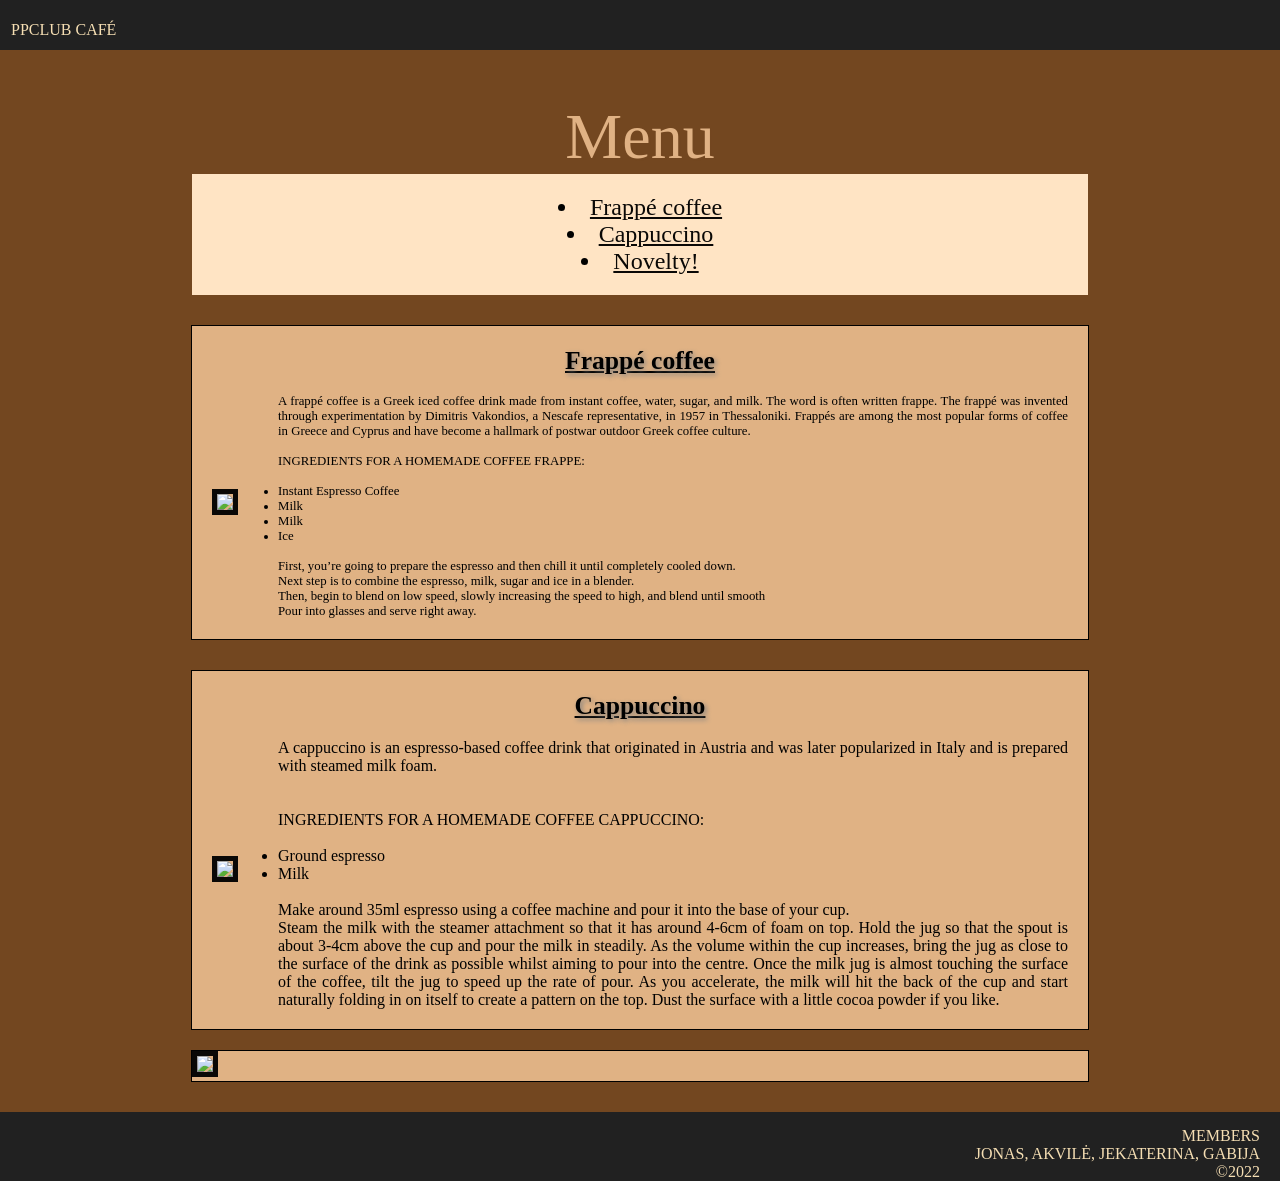
==== index.html @ dd40b845 "Uploading files Uploading the website" ====
<!DOCTYPE html>
<head>
  <title>PP CLUB</title>
  <link rel="stylesheet" href="./style.css">
</head>
<!-- CODE STARTS HERE-->
<body id="body">
  <div id="banner">
    <div id="banner-content">
      <p1 class="title">PPCLUB CAFÉ</p1>
    </div>
  </div>
  <div id="main-content">
    <div id="title-content">
      <center>
        <p1 id="menu" style="font-size: 5vw;">Menu</p1>
      </center>
    </div>
    
<!-- TOC start -->    
<div id="toc_container">
  <center>
  <ul id="list_contents">
    <font size="+2">
      <li><a id="link" href="#First_Blog">Frappé coffee</a></li>
      <li><a id="link" href="#Second_Blog">Cappuccino</a></li>
      <li><a id="link" href="#Third_Blog"> Novelty!</a></li>
    </font>
  </ul>
</center>
</div>
<!-- TOC end -->

  </div>
  <!-- Blog Posts start -->
   <div id="paragraph">
        <h1 id="First_Blog"style="font-size: 2vw;">Frappé coffee</h1><br>
        <div class="paragraph">
        <div id="photo-div">
    <img src=" https://www.coffeefriend.co.uk/app/uploads/2021/01/Frappe-virselis.jpg" id="photo"/>
    </div>
        <div class="text" style="font-size: 1vw;"><p1>
    A frappé coffee is a Greek iced coffee drink made from instant coffee, water, sugar, and milk. The word is often written frappe.
    The frappé was invented through experimentation by Dimitris Vakondios,
    a Nescafe representative, in 1957 in Thessaloniki. Frappés are among the most popular
    forms of coffee in Greece and Cyprus and have become
    a hallmark of postwar outdoor Greek coffee culture. <br>
    <br> INGREDIENTS FOR A HOMEMADE COFFEE FRAPPE: <br>
    <br>
    <ul>
        <li>Instant Espresso Coffee</li>
        <li>Milk</li>
        <li>Milk</li>
        <li>Ice</li>
        <br> First, you’re going to prepare the espresso and then chill it until completely cooled down.
        <br> Next step is to combine the espresso, milk, sugar and ice in a blender.
        <br>
        Then, begin to blend on low speed, slowly increasing the speed to high, and blend until smooth
        <br>
        Pour into glasses and serve right away.
</p1>
</div></div>

    </div>
    <div id="paragraph">
      <h1 id="Second_Blog"> <h1 style="font-size: 2vw;">Cappuccino</h1> <br>
      <div class="paragraph">
        <div id="photo-div"> 
        <img src="https://www.chefkunalkapur.com/wp-content/uploads/2021/11/3F3A2066-copy-scaled-e1637050160918.jpg?v=1637050104" id="photo"/>
      </div>
        
      <div class="text"><p1>
        A cappuccino is an espresso-based coffee drink that originated
        in Austria and was later popularized in Italy and
        is prepared with steamed milk foam.
    <br> <br> <br>  INGREDIENTS FOR A HOMEMADE COFFEE CAPPUCCINO: <br> <br>
    <ul>
        <li>Ground espresso</li>
        <li>Milk</li>
    </ul>
    <br> Make around 35ml espresso using a coffee machine and pour it into the base of your cup.
    <br> Steam the milk with the steamer attachment so that it has around 4-6cm of foam on top.
    Hold the jug so that the spout is about 3-4cm above the cup and pour the milk in steadily.
    As the volume within the cup increases, bring the jug as close to the surface of the drink as possible
    whilst aiming to pour into the centre. Once the milk jug is almost touching the surface of the coffee,
    tilt the jug to speed up the rate of pour. As you accelerate, the milk will hit the back of the cup and start naturally folding
    in on itself to create a pattern on the top.
    Dust the surface with a little cocoa powder if you like.
</p1></div>
  </div>
    </div>
    <div class="movingphoto">
      <div class="movedphoto">
        <img id="Third_Blog" class="photo" src="https://upload.wikimedia.org/wikipedia/commons/c/c2/Marocchino_%2826440403402%29.jpg" style="width:100%">
      </div>
      <div class="caption">
          <h1>Marocchino</h1><br>
          <p1>Marocchino is a coffee drink created in Alessandria, Italy.<br> <br>
            INGREDIENTS FOR A HOMEMADE COFFEE MAROCHINO: <br> <br>
          </p1>
          <ul>
              <li> 1 shot illy espresso</li>
              <li>2-3 tsp (10-15 ml) hot chocolate</li>
              <li>1 scant oz (25 ml) fresh whole milk</li>
              <li>Cocoa powder</li>
          </ul>
          <br>Prepare the hot chocolate in a small pitcher and pour it into the serving glass.
          <br>Prepare the espresso directly into the same glass, adding it to the hot chocolate.
          <br>Dust the mixture with a fine layer of cocoa powder.
          <br>Foam the milk in a steaming pitcher, using the steam wand of your espresso machine.
          <br>Gently pour the foam on top of the coffee/hot chocolate mixture and serve.

      </div>
      </div>

      <!-- Blog Posts End-->
  
  <!-- Bottom Black Bar-->
  <div id="bottom_bar">
  <p1 style="padding-right:20px">MEMBERS</p1> <br>
  <p2 style="padding-right:20px">JONAS, AKVILĖ, JEKATERINA, GABIJA</p2><br>
  <p3 style="padding-right:20px">©2022</p3>
  </div>
</body>
---- style.css ----
* {
    margin: 0; 
    padding: 0;
}
:root {
    --main-bg-color: #734720;
    --title-bg-color: bisque;
    --post-bg-color: #e0b284;
    --top-bottom-color: #212121;
    --photo-border-color: #0a0806;
    --top-bottom-text: wheat;
}
body#body {
    background-color: var(--main-bg-color);
}
div#banner { 
    position: absolute; 
    top: 0; 
    left: 0; 
    background-color: var(--top-bottom-color); 
    width: 100%; 
    height: auto;
}
div#banner-content { 
    font-family: 'Segoe UI'; 
    color: var(--top-bottom-text);
    margin: 0 auto; 
    padding: 10px; 
    padding-top: 20px;
    border: 1px solid var(--top-bottom-color);
}
div#main-content {
    background-image: url(https://upload.wikimedia.org/wikipedia/commons/thumb/c/c5/Roasted_coffee_beans.jpg/1200px-Roasted_coffee_beans.jpg);
    width: 70%;
    margin-left: auto;
    margin-right: auto;
    margin-top: 80px;
}
div#title-content {
    padding-top: 20px; 
    margin: auto;
}
div#photo-div {
    float: left;
    padding-left: 20px;
    padding-bottom: 10px;
    margin-right: 20px;
    
}
div#toc_container {
    background-color: var(--title-bg-color);
    margin: auto;
    align-self: center;
}
img#photo {
    max-height: 200px;
    max-width: 200px;
    height: auto;
    width: auto;
    float: left;
    border-color: var(--photo-border-color);
    border-width: 5px;
    border-style: solid;
     margin-right: 10 px;
}

div#blog-title {
    padding-right: 10px;
    align-self: flex-start;
}
ul#list_contents {
  list-style-position: inside;
  padding-bottom: 20px;
  padding-top: 20px;
}
a#link {
    color: var(--photo-border-color);
    text-decoration: underline;
}
div#paragraph {
    border: 1px solid black;
    background-color: var(--post-bg-color);
    padding-bottom: 20px;
    padding-top: 20px;
    margin-left: auto;
    margin-right: auto;
    margin-top: 30px;
    width: 70%;
    text-align: justify;
    flex-direction: row;
}
.paragraph {
    display: flex;
    justify-content: center;
    align-content: center;
    align-items: center; /* Vertically align to center */
    flex-direction: row; /* Put items side by side of each other */
}
h1 { 
    text-align: center;
    text-decoration-line:underline;
    text-decoration-color: black;
    text-shadow: 2px 2px 5px grey;
}
p1#menu {
    color: var(--post-bg-color);
    text-shadow: 2px 2px var(--main-bg-color);
}
div#bottom_bar {
    background-color: var(--top-bottom-color); 
    width: 100%; 
    height: auto;
    text-align: right;
    font-family: 'Segoe UI'; 
    color: var(--top-bottom-text);
    padding-top: 15px;
    margin-top: 30px;
}

.text { 
    
    padding-left:20px;
    padding-right:20px;
}

.movingphoto { /* Moving photo style */
    border: 1px solid black;
    align-self: center;
    background-color: var(--post-bg-color);
    display: flex;
    align-items: center; /* Vertically align to center */
    flex-direction: row; /* Put items side by side of each other */
    margin: auto;
    margin-top: 20px;
    margin-bottom: 20px;
    width: 70%; 
    height: auto;
}
.caption {
    display: none;
    width: 0%;
    padding: 20px;
}
.movedphoto {
    position: static;
    width: 100%;
    float: left;
}
.photo {
    border-width: 5px;
    border-color: var(--photo-border-color);
    border-style: solid;
}

.movingphoto:hover .caption { /* Show text on hover and animate it*/
    display: block;
    animation: grow 2s ease 0s 1 normal;
    animation-fill-mode: forwards;
}
.movingphoto:hover .movedphoto {
    animation: shrink 2s ease 0s 1 normal;
    animation-fill-mode: forwards;
}

@keyframes grow{
    0% {width: 0%;}
    100% {width: 50%;}
}
@keyframes shrink{
    0% {width:100%;}
    100% {
        width: 50%;
        margin: 20px;
    }
}
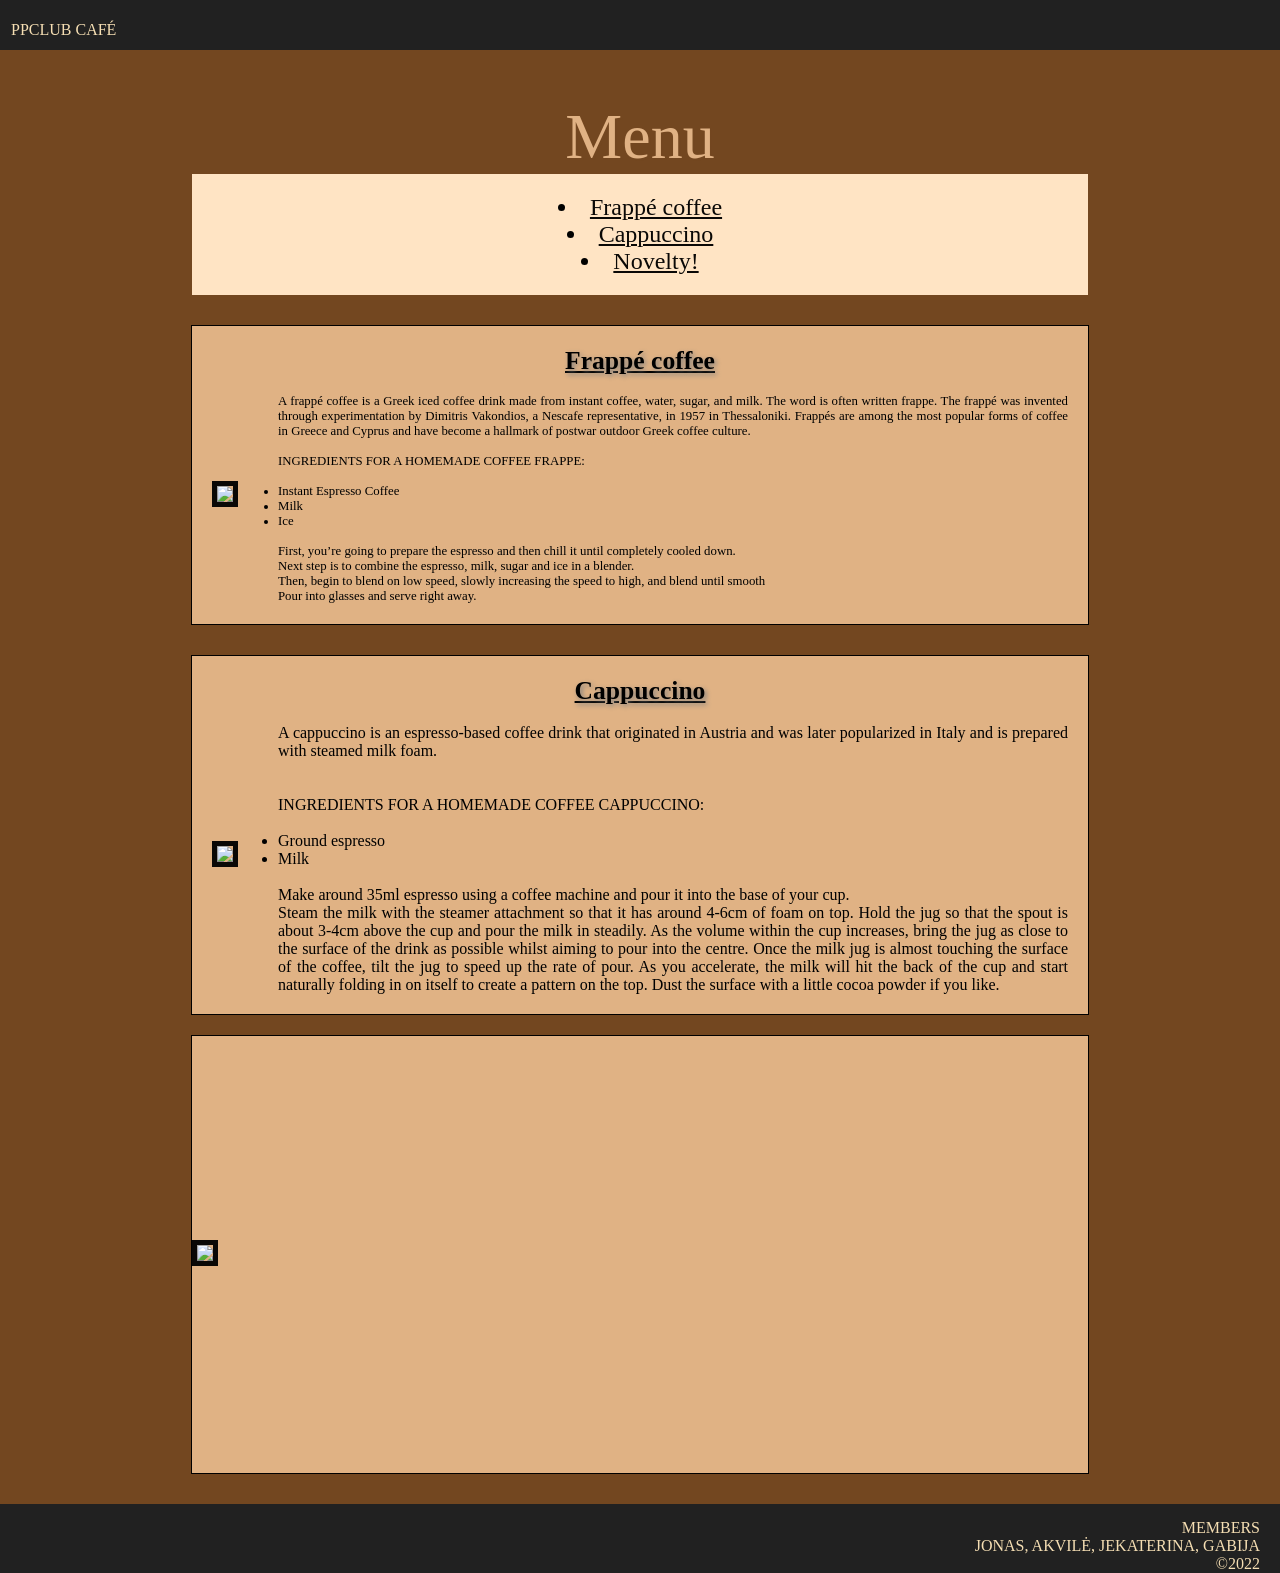
==== commit fe26f0bf: "Add files via upload" ====
--- a/index.html
+++ b/index.html
@@ -1,124 +1,123 @@
-<!DOCTYPE html>
-<head>
-  <title>PP CLUB</title>
-  <link rel="stylesheet" href="./style.css">
-</head>
-<!-- CODE STARTS HERE-->
-<body id="body">
-  <div id="banner">
-    <div id="banner-content">
-      <p1 class="title">PPCLUB CAFÉ</p1>
-    </div>
-  </div>
-  <div id="main-content">
-    <div id="title-content">
-      <center>
-        <p1 id="menu" style="font-size: 5vw;">Menu</p1>
-      </center>
-    </div>
-    
-<!-- TOC start -->    
-<div id="toc_container">
-  <center>
-  <ul id="list_contents">
-    <font size="+2">
-      <li><a id="link" href="#First_Blog">Frappé coffee</a></li>
-      <li><a id="link" href="#Second_Blog">Cappuccino</a></li>
-      <li><a id="link" href="#Third_Blog"> Novelty!</a></li>
-    </font>
-  </ul>
-</center>
-</div>
-<!-- TOC end -->
-
-  </div>
-  <!-- Blog Posts start -->
-   <div id="paragraph">
-        <h1 id="First_Blog"style="font-size: 2vw;">Frappé coffee</h1><br>
-        <div class="paragraph">
-        <div id="photo-div">
-    <img src=" https://www.coffeefriend.co.uk/app/uploads/2021/01/Frappe-virselis.jpg" id="photo"/>
-    </div>
-        <div class="text" style="font-size: 1vw;"><p1>
-    A frappé coffee is a Greek iced coffee drink made from instant coffee, water, sugar, and milk. The word is often written frappe.
-    The frappé was invented through experimentation by Dimitris Vakondios,
-    a Nescafe representative, in 1957 in Thessaloniki. Frappés are among the most popular
-    forms of coffee in Greece and Cyprus and have become
-    a hallmark of postwar outdoor Greek coffee culture. <br>
-    <br> INGREDIENTS FOR A HOMEMADE COFFEE FRAPPE: <br>
-    <br>
-    <ul>
-        <li>Instant Espresso Coffee</li>
-        <li>Milk</li>
-        <li>Milk</li>
-        <li>Ice</li>
-        <br> First, you’re going to prepare the espresso and then chill it until completely cooled down.
-        <br> Next step is to combine the espresso, milk, sugar and ice in a blender.
-        <br>
-        Then, begin to blend on low speed, slowly increasing the speed to high, and blend until smooth
-        <br>
-        Pour into glasses and serve right away.
-</p1>
-</div></div>
-
-    </div>
-    <div id="paragraph">
-      <h1 id="Second_Blog"> <h1 style="font-size: 2vw;">Cappuccino</h1> <br>
-      <div class="paragraph">
-        <div id="photo-div"> 
-        <img src="https://www.chefkunalkapur.com/wp-content/uploads/2021/11/3F3A2066-copy-scaled-e1637050160918.jpg?v=1637050104" id="photo"/>
-      </div>
-        
-      <div class="text"><p1>
-        A cappuccino is an espresso-based coffee drink that originated
-        in Austria and was later popularized in Italy and
-        is prepared with steamed milk foam.
-    <br> <br> <br>  INGREDIENTS FOR A HOMEMADE COFFEE CAPPUCCINO: <br> <br>
-    <ul>
-        <li>Ground espresso</li>
-        <li>Milk</li>
-    </ul>
-    <br> Make around 35ml espresso using a coffee machine and pour it into the base of your cup.
-    <br> Steam the milk with the steamer attachment so that it has around 4-6cm of foam on top.
-    Hold the jug so that the spout is about 3-4cm above the cup and pour the milk in steadily.
-    As the volume within the cup increases, bring the jug as close to the surface of the drink as possible
-    whilst aiming to pour into the centre. Once the milk jug is almost touching the surface of the coffee,
-    tilt the jug to speed up the rate of pour. As you accelerate, the milk will hit the back of the cup and start naturally folding
-    in on itself to create a pattern on the top.
-    Dust the surface with a little cocoa powder if you like.
-</p1></div>
-  </div>
-    </div>
-    <div class="movingphoto">
-      <div class="movedphoto">
-        <img id="Third_Blog" class="photo" src="https://upload.wikimedia.org/wikipedia/commons/c/c2/Marocchino_%2826440403402%29.jpg" style="width:100%">
-      </div>
-      <div class="caption">
-          <h1>Marocchino</h1><br>
-          <p1>Marocchino is a coffee drink created in Alessandria, Italy.<br> <br>
-            INGREDIENTS FOR A HOMEMADE COFFEE MAROCHINO: <br> <br>
-          </p1>
-          <ul>
-              <li> 1 shot illy espresso</li>
-              <li>2-3 tsp (10-15 ml) hot chocolate</li>
-              <li>1 scant oz (25 ml) fresh whole milk</li>
-              <li>Cocoa powder</li>
-          </ul>
-          <br>Prepare the hot chocolate in a small pitcher and pour it into the serving glass.
-          <br>Prepare the espresso directly into the same glass, adding it to the hot chocolate.
-          <br>Dust the mixture with a fine layer of cocoa powder.
-          <br>Foam the milk in a steaming pitcher, using the steam wand of your espresso machine.
-          <br>Gently pour the foam on top of the coffee/hot chocolate mixture and serve.
-
-      </div>
-      </div>
-
-      <!-- Blog Posts End-->
-  
-  <!-- Bottom Black Bar-->
-  <div id="bottom_bar">
-  <p1 style="padding-right:20px">MEMBERS</p1> <br>
-  <p2 style="padding-right:20px">JONAS, AKVILĖ, JEKATERINA, GABIJA</p2><br>
-  <p3 style="padding-right:20px">©2022</p3>
-  </div>
+<!DOCTYPE html>
+<head>
+  <title>PP CLUB</title>
+  <link rel="stylesheet" href="./style.css">
+</head>
+<!-- CODE STARTS HERE-->
+<body id="body">
+  <div id="banner">
+    <div id="banner-content">
+      <p1 class="title">PPCLUB CAFÉ</p1>
+    </div>
+  </div>
+  <div id="main-content">
+    <div id="title-content">
+      <center>
+        <p1 id="menu" style="font-size: 5vw;">Menu</p1>
+      </center>
+    </div>
+    
+<!-- TOC start -->    
+<div id="toc_container">
+  <center>
+  <ul id="list_contents">
+    <font size="+2">
+      <li><a id="link" href="#First_Blog">Frappé coffee</a></li>
+      <li><a id="link" href="#Second_Blog">Cappuccino</a></li>
+      <li><a id="link" href="#Third_Blog"> Novelty!</a></li>
+    </font>
+  </ul>
+</center>
+</div>
+<!-- TOC end -->
+
+  </div>
+  <!-- Blog Posts start -->
+   <div id="paragraph">
+        <h1 id="First_Blog"style="font-size: 2vw;">Frappé coffee</h1><br>
+        <div class="paragraph">
+        <div id="photo-div">
+    <img src=" https://www.coffeefriend.co.uk/app/uploads/2021/01/Frappe-virselis.jpg" id="photo"/>
+    </div>
+        <div class="text" style="font-size: 1vw;"><p1>
+    A frappé coffee is a Greek iced coffee drink made from instant coffee, water, sugar, and milk. The word is often written frappe.
+    The frappé was invented through experimentation by Dimitris Vakondios,
+    a Nescafe representative, in 1957 in Thessaloniki. Frappés are among the most popular
+    forms of coffee in Greece and Cyprus and have become
+    a hallmark of postwar outdoor Greek coffee culture. <br>
+    <br> INGREDIENTS FOR A HOMEMADE COFFEE FRAPPE: <br>
+    <br>
+    <ul>
+        <li>Instant Espresso Coffee</li>
+        <li>Milk</li>
+        <li>Ice</li>
+        <br> First, you’re going to prepare the espresso and then chill it until completely cooled down.
+        <br> Next step is to combine the espresso, milk, sugar and ice in a blender.
+        <br>
+        Then, begin to blend on low speed, slowly increasing the speed to high, and blend until smooth
+        <br>
+        Pour into glasses and serve right away.
+</p1>
+</div></div>
+
+    </div>
+    <div id="paragraph">
+      <h1 id="Second_Blog"> <h1 style="font-size: 2vw;">Cappuccino</h1> <br>
+      <div class="paragraph">
+        <div id="photo-div"> 
+        <img src="https://www.chefkunalkapur.com/wp-content/uploads/2021/11/3F3A2066-copy-scaled-e1637050160918.jpg?v=1637050104" id="photo"/>
+      </div>
+        
+      <div class="text"><p1>
+        A cappuccino is an espresso-based coffee drink that originated
+        in Austria and was later popularized in Italy and
+        is prepared with steamed milk foam.
+    <br> <br> <br>  INGREDIENTS FOR A HOMEMADE COFFEE CAPPUCCINO: <br> <br>
+    <ul>
+        <li>Ground espresso</li>
+        <li>Milk</li>
+    </ul>
+    <br> Make around 35ml espresso using a coffee machine and pour it into the base of your cup.
+    <br> Steam the milk with the steamer attachment so that it has around 4-6cm of foam on top.
+    Hold the jug so that the spout is about 3-4cm above the cup and pour the milk in steadily.
+    As the volume within the cup increases, bring the jug as close to the surface of the drink as possible
+    whilst aiming to pour into the centre. Once the milk jug is almost touching the surface of the coffee,
+    tilt the jug to speed up the rate of pour. As you accelerate, the milk will hit the back of the cup and start naturally folding
+    in on itself to create a pattern on the top.
+    Dust the surface with a little cocoa powder if you like.
+</p1></div>
+  </div>
+    </div>
+    <div class="movingphoto">
+      <div class="movedphoto">
+        <img id="Third_Blog" class="photo" src="https://upload.wikimedia.org/wikipedia/commons/c/c2/Marocchino_%2826440403402%29.jpg">
+      </div>
+      <div class="caption">
+          <h1>Marocchino</h1><br>
+          <p1>Marocchino is a coffee drink created in Alessandria, Italy.<br> <br>
+            INGREDIENTS FOR A HOMEMADE COFFEE MAROCHINO: <br> <br>
+          </p1>
+          <ul>
+              <li> 1 shot illy espresso</li>
+              <li>2-3 tsp (10-15 ml) hot chocolate</li>
+              <li>1 scant oz (25 ml) fresh whole milk</li>
+              <li>Cocoa powder</li>
+          </ul>
+          <br>Prepare the hot chocolate in a small pitcher and pour it into the serving glass.
+          <br>Prepare the espresso directly into the same glass, adding it to the hot chocolate.
+          <br>Dust the mixture with a fine layer of cocoa powder.
+          <br>Foam the milk in a steaming pitcher, using the steam wand of your espresso machine.
+          <br>Gently pour the foam on top of the coffee/hot chocolate mixture and serve.
+
+      </div>
+      </div>
+
+      <!-- Blog Posts End-->
+  
+  <!-- Bottom Black Bar-->
+  <div id="bottom_bar">
+  <p1 style="padding-right:20px">MEMBERS</p1> <br>
+  <p2 style="padding-right:20px">JONAS, AKVILĖ, JEKATERINA, GABIJA</p2><br>
+  <p3 style="padding-right:20px">©2022</p3>
+  </div>
 </body>
--- a/style.css
+++ b/style.css
@@ -1,175 +1,162 @@
-* {
-    margin: 0; 
-    padding: 0;
-}
-:root {
-    --main-bg-color: #734720;
-    --title-bg-color: bisque;
-    --post-bg-color: #e0b284;
-    --top-bottom-color: #212121;
-    --photo-border-color: #0a0806;
-    --top-bottom-text: wheat;
-}
-body#body {
-    background-color: var(--main-bg-color);
-}
-div#banner { 
-    position: absolute; 
-    top: 0; 
-    left: 0; 
-    background-color: var(--top-bottom-color); 
-    width: 100%; 
-    height: auto;
-}
-div#banner-content { 
-    font-family: 'Segoe UI'; 
-    color: var(--top-bottom-text);
-    margin: 0 auto; 
-    padding: 10px; 
-    padding-top: 20px;
-    border: 1px solid var(--top-bottom-color);
-}
-div#main-content {
-    background-image: url(https://upload.wikimedia.org/wikipedia/commons/thumb/c/c5/Roasted_coffee_beans.jpg/1200px-Roasted_coffee_beans.jpg);
-    width: 70%;
-    margin-left: auto;
-    margin-right: auto;
-    margin-top: 80px;
-}
-div#title-content {
-    padding-top: 20px; 
-    margin: auto;
-}
-div#photo-div {
-    float: left;
-    padding-left: 20px;
-    padding-bottom: 10px;
-    margin-right: 20px;
-    
-}
-div#toc_container {
-    background-color: var(--title-bg-color);
-    margin: auto;
-    align-self: center;
-}
-img#photo {
-    max-height: 200px;
-    max-width: 200px;
-    height: auto;
-    width: auto;
-    float: left;
-    border-color: var(--photo-border-color);
-    border-width: 5px;
-    border-style: solid;
-     margin-right: 10 px;
-}
-
-div#blog-title {
-    padding-right: 10px;
-    align-self: flex-start;
-}
-ul#list_contents {
-  list-style-position: inside;
-  padding-bottom: 20px;
-  padding-top: 20px;
-}
-a#link {
-    color: var(--photo-border-color);
-    text-decoration: underline;
-}
-div#paragraph {
-    border: 1px solid black;
-    background-color: var(--post-bg-color);
-    padding-bottom: 20px;
-    padding-top: 20px;
-    margin-left: auto;
-    margin-right: auto;
-    margin-top: 30px;
-    width: 70%;
-    text-align: justify;
-    flex-direction: row;
-}
-.paragraph {
-    display: flex;
-    justify-content: center;
-    align-content: center;
-    align-items: center; /* Vertically align to center */
-    flex-direction: row; /* Put items side by side of each other */
-}
-h1 { 
-    text-align: center;
-    text-decoration-line:underline;
-    text-decoration-color: black;
-    text-shadow: 2px 2px 5px grey;
-}
-p1#menu {
-    color: var(--post-bg-color);
-    text-shadow: 2px 2px var(--main-bg-color);
-}
-div#bottom_bar {
-    background-color: var(--top-bottom-color); 
-    width: 100%; 
-    height: auto;
-    text-align: right;
-    font-family: 'Segoe UI'; 
-    color: var(--top-bottom-text);
-    padding-top: 15px;
-    margin-top: 30px;
-}
-
-.text { 
-    
-    padding-left:20px;
-    padding-right:20px;
-}
-
-.movingphoto { /* Moving photo style */
-    border: 1px solid black;
-    align-self: center;
-    background-color: var(--post-bg-color);
-    display: flex;
-    align-items: center; /* Vertically align to center */
-    flex-direction: row; /* Put items side by side of each other */
-    margin: auto;
-    margin-top: 20px;
-    margin-bottom: 20px;
-    width: 70%; 
-    height: auto;
-}
-.caption {
-    display: none;
-    width: 0%;
-    padding: 20px;
-}
-.movedphoto {
-    position: static;
-    width: 100%;
-    float: left;
-}
-.photo {
-    border-width: 5px;
-    border-color: var(--photo-border-color);
-    border-style: solid;
-}
-
-.movingphoto:hover .caption { /* Show text on hover and animate it*/
-    display: block;
-    animation: grow 2s ease 0s 1 normal;
-    animation-fill-mode: forwards;
-}
-.movingphoto:hover .movedphoto {
-    animation: shrink 2s ease 0s 1 normal;
-    animation-fill-mode: forwards;
-}
-
-@keyframes grow{
-    0% {width: 0%;}
-    100% {width: 50%;}
-}
-@keyframes shrink{
-    0% {width:100%;}
-    100% {
-        width: 50%;
-        margin: 20px;
-    }
-}+* {
+    margin: 0; 
+    padding: 0;
+}
+:root {
+    --main-bg-color: #734720;
+    --title-bg-color: bisque;
+    --post-bg-color: #e0b284;
+    --top-bottom-color: #212121;
+    --photo-border-color: #0a0806;
+    --top-bottom-text: wheat;
+}
+body#body {
+    background-color: var(--main-bg-color);
+}
+div#banner { 
+    position: absolute; 
+    top: 0; 
+    left: 0; 
+    background-color: var(--top-bottom-color); 
+    width: 100%; 
+    height: auto;
+}
+div#banner-content { 
+    font-family: 'Segoe UI'; 
+    color: var(--top-bottom-text);
+    margin: 0 auto; 
+    padding: 10px; 
+    padding-top: 20px;
+    border: 1px solid var(--top-bottom-color);
+}
+div#main-content {
+    background-image: url(https://upload.wikimedia.org/wikipedia/commons/thumb/c/c5/Roasted_coffee_beans.jpg/1200px-Roasted_coffee_beans.jpg);
+    width: 70%;
+    margin-left: auto;
+    margin-right: auto;
+    margin-top: 80px;
+}
+div#title-content {
+    padding-top: 20px; 
+    margin: auto;
+}
+div#photo-div {
+    float: left;
+    padding-left: 20px;
+    padding-bottom: 10px;
+    margin-right: 20px;
+    
+}
+div#toc_container {
+    background-color: var(--title-bg-color);
+    margin: auto;
+    align-self: center;
+}
+img#photo {
+    max-height: 200px;
+    max-width: 200px;
+    height: auto;
+    width: auto;
+    float: left;
+    border-color: var(--photo-border-color);
+    border-width: 5px;
+    border-style: solid;
+     margin-right: 10 px;
+}
+
+div#blog-title {
+    padding-right: 10px;
+    align-self: flex-start;
+}
+ul#list_contents {
+  list-style-position: inside;
+  padding-bottom: 20px;
+  padding-top: 20px;
+}
+a#link {
+    color: var(--photo-border-color);
+    text-decoration: underline;
+}
+div#paragraph {
+    border: 1px solid black;
+    background-color: var(--post-bg-color);
+    padding-bottom: 20px;
+    padding-top: 20px;
+    margin-left: auto;
+    margin-right: auto;
+    margin-top: 30px;
+    width: 70%;
+    text-align: justify;
+    flex-direction: row;
+}
+.paragraph {
+    display: flex;
+    justify-content: center;
+    align-content: center;
+    align-items: center; /* Vertically align to center */
+    flex-direction: row; /* Put items side by side of each other */
+}
+h1 { 
+    text-align: center;
+    text-decoration-line:underline;
+    text-decoration-color: black;
+    text-shadow: 2px 2px 5px grey;
+}
+p1#menu {
+    color: var(--post-bg-color);
+    text-shadow: 2px 2px var(--main-bg-color);
+}
+div#bottom_bar {
+    background-color: var(--top-bottom-color); 
+    width: 100%; 
+    height: auto;
+    text-align: right;
+    font-family: 'Segoe UI'; 
+    color: var(--top-bottom-text);
+    padding-top: 15px;
+    margin-top: 30px;
+}
+
+.text { 
+    
+    padding-left:20px;
+    padding-right:20px;
+}
+
+.movingphoto { /* Moving photo style */
+    border: 1px solid black;
+    align-self: center;
+    background-color: var(--post-bg-color);
+    display: flex;
+    align-items: center; /* Vertically align to center */
+    flex-direction: row; /* Put items side by side of each other */
+    margin: auto;
+    margin-top: 20px;
+    margin-bottom: 20px;
+    width: 70%; 
+    height: auto;
+    overflow: hidden;
+}
+.caption {
+    display: block;
+    position: relative;
+    padding: 20px;
+    min-width: calc( 50% - 40px );
+}
+.movedphoto {
+    position: relative;
+    min-width: 100%;
+    transition: 1s ease-in-out;
+    transition-property: min-width, padding;
+}
+.photo {
+    border-width: 5px;
+    border-color: var(--photo-border-color);
+    border-style: solid;
+    width: calc( 100% - 10px );
+}
+
+.movingphoto:hover .movedphoto {
+    min-width: calc( 50% - 40px );
+    padding: 20px;
+}
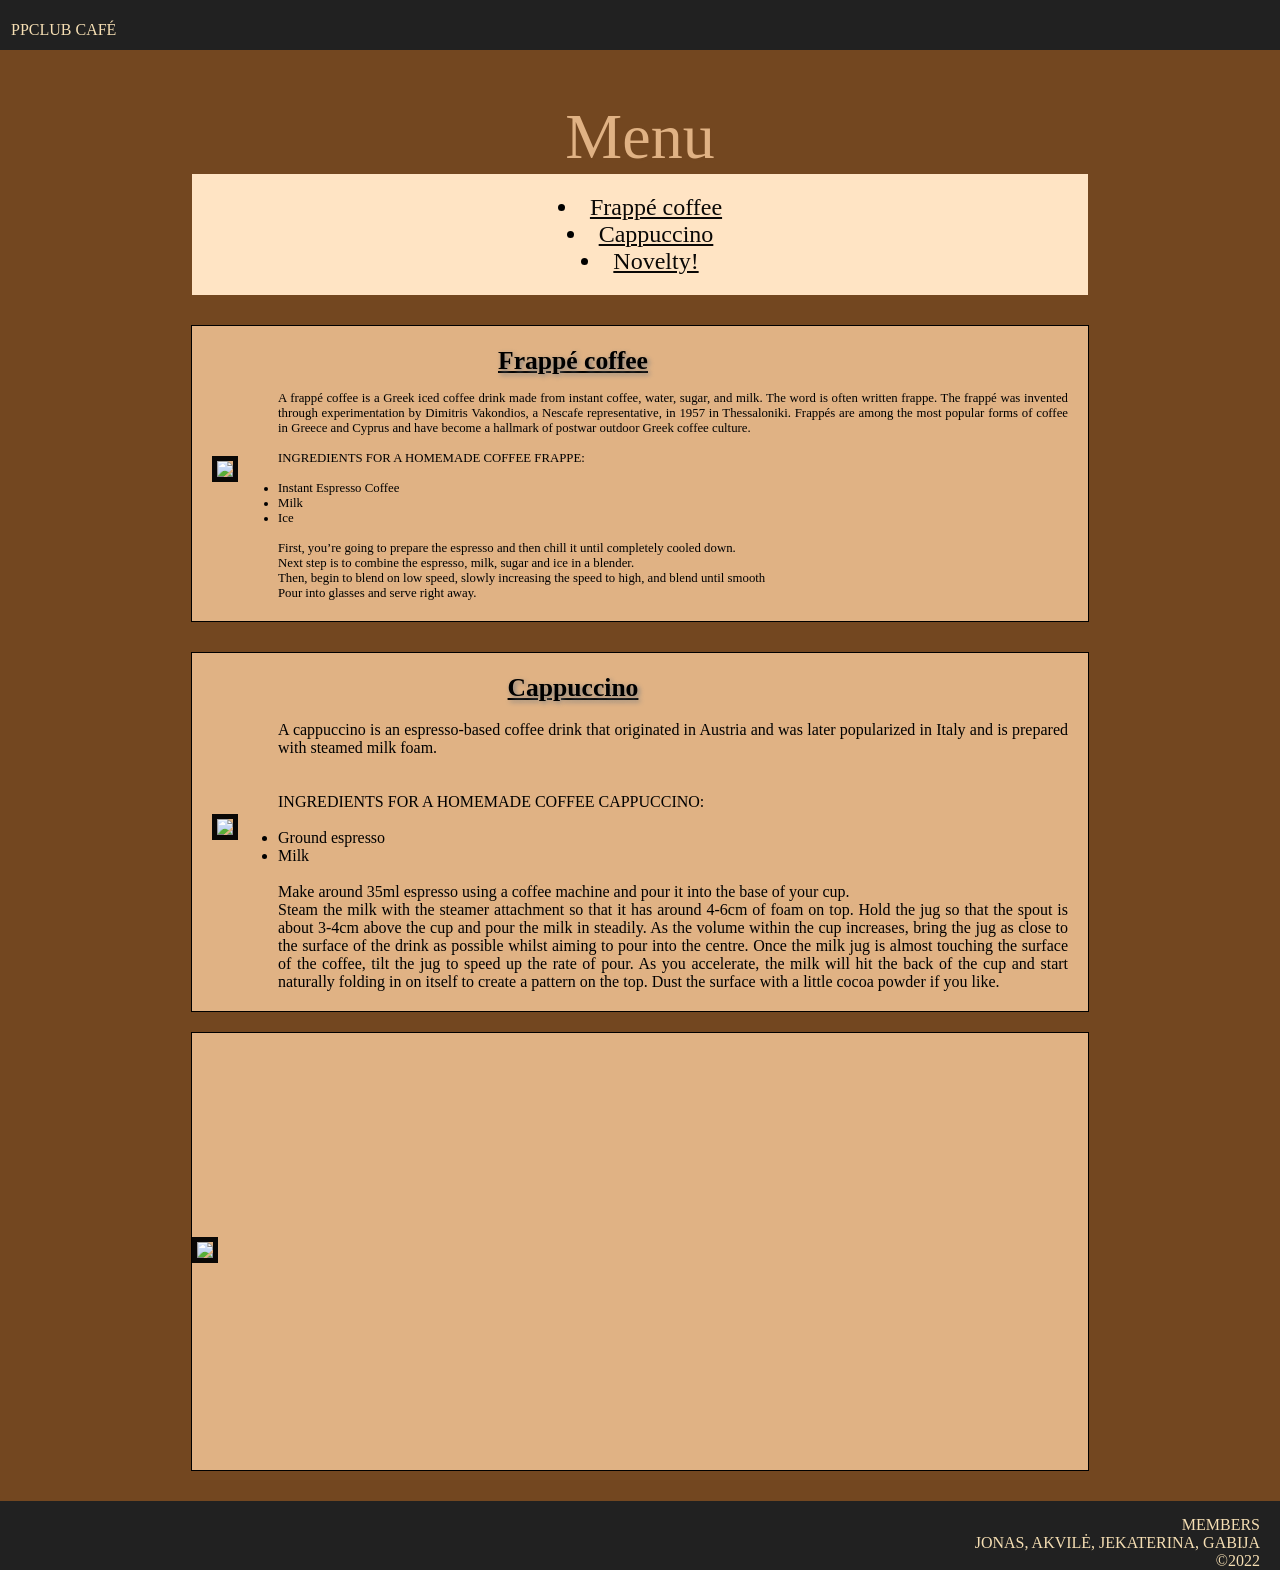
==== commit 281baa15: "Add files via upload" ====
--- a/index.html
+++ b/index.html
@@ -18,106 +18,110 @@
     </div>
     
 <!-- TOC start -->    
-<div id="toc_container">
-  <center>
-  <ul id="list_contents">
-    <font size="+2">
-      <li><a id="link" href="#First_Blog">Frappé coffee</a></li>
-      <li><a id="link" href="#Second_Blog">Cappuccino</a></li>
-      <li><a id="link" href="#Third_Blog"> Novelty!</a></li>
-    </font>
-  </ul>
-</center>
-</div>
+    <div id="toc_container">
+      <center>
+      <ul id="list_contents">
+          <font size="+2">
+            <li><a id="link" href="#First_Blog">Frappé coffee</a></li>
+            <li><a id="link" href="#Second_Blog">Cappuccino</a></li>
+             <li><a id="link" href="#Third_Blog"> Novelty!</a></li>
+          </font>
+        </ul>
+      </center>
+    </div>
 <!-- TOC end -->
 
   </div>
-  <!-- Blog Posts start -->
-   <div id="paragraph">
-        <h1 id="First_Blog"style="font-size: 2vw;">Frappé coffee</h1><br>
-        <div class="paragraph">
-        <div id="photo-div">
-    <img src=" https://www.coffeefriend.co.uk/app/uploads/2021/01/Frappe-virselis.jpg" id="photo"/>
+<!-- Blog Posts start -->
+  <div id="paragraph">
+    
+    <div class="paragraph">
+      <div id="photo-div">
+        <img src=" https://www.coffeefriend.co.uk/app/uploads/2021/01/Frappe-virselis.jpg" id="photo"/>
+      </div>
+        <div class="text" style="font-size: 1vw;">
+          <h1 id="First_Blog"style="font-size: 2vw;">Frappé coffee</h1><br>
+          <p1>
+            A frappé coffee is a Greek iced coffee drink made from instant coffee, water, sugar, and milk. The word is often written frappe.
+            The frappé was invented through experimentation by Dimitris Vakondios,
+            a Nescafe representative, in 1957 in Thessaloniki. Frappés are among the most popular
+            forms of coffee in Greece and Cyprus and have become
+            a hallmark of postwar outdoor Greek coffee culture. <br>
+            <br> INGREDIENTS FOR A HOMEMADE COFFEE FRAPPE: <br>
+            <br>
+            <ul>
+              <li>Instant Espresso Coffee</li>
+              <li>Milk</li>
+              <li>Ice</li>
+            </ul> 
+            <br> First, you’re going to prepare the espresso and then chill it until completely cooled down.
+            <br> Next step is to combine the espresso, milk, sugar and ice in a blender.
+            <br>
+            Then, begin to blend on low speed, slowly increasing the speed to high, and blend until smooth
+            <br>
+            Pour into glasses and serve right away.
+          </p1>
+        </div>
+      </div>
     </div>
-        <div class="text" style="font-size: 1vw;"><p1>
-    A frappé coffee is a Greek iced coffee drink made from instant coffee, water, sugar, and milk. The word is often written frappe.
-    The frappé was invented through experimentation by Dimitris Vakondios,
-    a Nescafe representative, in 1957 in Thessaloniki. Frappés are among the most popular
-    forms of coffee in Greece and Cyprus and have become
-    a hallmark of postwar outdoor Greek coffee culture. <br>
-    <br> INGREDIENTS FOR A HOMEMADE COFFEE FRAPPE: <br>
-    <br>
-    <ul>
-        <li>Instant Espresso Coffee</li>
-        <li>Milk</li>
-        <li>Ice</li>
-        <br> First, you’re going to prepare the espresso and then chill it until completely cooled down.
-        <br> Next step is to combine the espresso, milk, sugar and ice in a blender.
-        <br>
-        Then, begin to blend on low speed, slowly increasing the speed to high, and blend until smooth
-        <br>
-        Pour into glasses and serve right away.
-</p1>
-</div></div>
-
-    </div>
-    <div id="paragraph">
-      <h1 id="Second_Blog"> <h1 style="font-size: 2vw;">Cappuccino</h1> <br>
-      <div class="paragraph">
-        <div id="photo-div"> 
+  </div>
+  <div id="paragraph">
+    <div class="paragraph">
+      <div id="photo-div"> 
         <img src="https://www.chefkunalkapur.com/wp-content/uploads/2021/11/3F3A2066-copy-scaled-e1637050160918.jpg?v=1637050104" id="photo"/>
       </div>
-        
-      <div class="text"><p1>
-        A cappuccino is an espresso-based coffee drink that originated
-        in Austria and was later popularized in Italy and
-        is prepared with steamed milk foam.
-    <br> <br> <br>  INGREDIENTS FOR A HOMEMADE COFFEE CAPPUCCINO: <br> <br>
-    <ul>
-        <li>Ground espresso</li>
-        <li>Milk</li>
-    </ul>
-    <br> Make around 35ml espresso using a coffee machine and pour it into the base of your cup.
-    <br> Steam the milk with the steamer attachment so that it has around 4-6cm of foam on top.
-    Hold the jug so that the spout is about 3-4cm above the cup and pour the milk in steadily.
-    As the volume within the cup increases, bring the jug as close to the surface of the drink as possible
-    whilst aiming to pour into the centre. Once the milk jug is almost touching the surface of the coffee,
-    tilt the jug to speed up the rate of pour. As you accelerate, the milk will hit the back of the cup and start naturally folding
-    in on itself to create a pattern on the top.
-    Dust the surface with a little cocoa powder if you like.
-</p1></div>
+      <div class="text">
+        <h1 id="Second_Blog"> <h1 style="font-size: 2vw;">Cappuccino</h1> <br>
+        <p1>
+          A cappuccino is an espresso-based coffee drink that originated
+          in Austria and was later popularized in Italy and
+          is prepared with steamed milk foam.
+          <br> <br> 
+          <br>INGREDIENTS FOR A HOMEMADE COFFEE CAPPUCCINO: <br> <br>
+          <ul>
+            <li>Ground espresso</li>
+            <li>Milk</li>
+          </ul>
+          <br> Make around 35ml espresso using a coffee machine and pour it into the base of your cup.
+          <br> Steam the milk with the steamer attachment so that it has around 4-6cm of foam on top.
+          Hold the jug so that the spout is about 3-4cm above the cup and pour the milk in steadily.
+          As the volume within the cup increases, bring the jug as close to the surface of the drink as possible
+          whilst aiming to pour into the centre. Once the milk jug is almost touching the surface of the coffee,
+          tilt the jug to speed up the rate of pour. As you accelerate, the milk will hit the back of the cup and start naturally folding
+          in on itself to create a pattern on the top.
+          Dust the surface with a little cocoa powder if you like.
+        </p1>
+      </div>
+    </div>
   </div>
+  <div class="movingphoto">
+    <div class="movedphoto">
+      <img id="Third_Blog" class="photo" src="https://upload.wikimedia.org/wikipedia/commons/c/c2/Marocchino_%2826440403402%29.jpg">
     </div>
-    <div class="movingphoto">
-      <div class="movedphoto">
-        <img id="Third_Blog" class="photo" src="https://upload.wikimedia.org/wikipedia/commons/c/c2/Marocchino_%2826440403402%29.jpg">
-      </div>
-      <div class="caption">
-          <h1>Marocchino</h1><br>
-          <p1>Marocchino is a coffee drink created in Alessandria, Italy.<br> <br>
-            INGREDIENTS FOR A HOMEMADE COFFEE MAROCHINO: <br> <br>
-          </p1>
-          <ul>
-              <li> 1 shot illy espresso</li>
-              <li>2-3 tsp (10-15 ml) hot chocolate</li>
-              <li>1 scant oz (25 ml) fresh whole milk</li>
-              <li>Cocoa powder</li>
-          </ul>
-          <br>Prepare the hot chocolate in a small pitcher and pour it into the serving glass.
-          <br>Prepare the espresso directly into the same glass, adding it to the hot chocolate.
-          <br>Dust the mixture with a fine layer of cocoa powder.
-          <br>Foam the milk in a steaming pitcher, using the steam wand of your espresso machine.
-          <br>Gently pour the foam on top of the coffee/hot chocolate mixture and serve.
+    <div class="caption">
+      <h1>Marocchino</h1><br>
+      <p1>Marocchino is a coffee drink created in Alessandria, Italy.<br> <br>
+        INGREDIENTS FOR A HOMEMADE COFFEE MAROCHINO: <br> <br>
+      </p1>
+      <ul>
+        <li> 1 shot illy espresso</li>
+        <li>2-3 tsp (10-15 ml) hot chocolate</li>
+        <li>1 scant oz (25 ml) fresh whole milk</li>
+        <li>Cocoa powder</li>
+      </ul>
+      <br>Prepare the hot chocolate in a small pitcher and pour it into the serving glass.
+      <br>Prepare the espresso directly into the same glass, adding it to the hot chocolate.
+      <br>Dust the mixture with a fine layer of cocoa powder.
+      <br>Foam the milk in a steaming pitcher, using the steam wand of your espresso machine.
+      <br>Gently pour the foam on top of the coffee/hot chocolate mixture and serve.
+    </div>
+  </div>
+<!-- Blog Posts End-->
 
-      </div>
-      </div>
-
-      <!-- Blog Posts End-->
-  
-  <!-- Bottom Black Bar-->
+<!-- Bottom Black Bar-->
   <div id="bottom_bar">
-  <p1 style="padding-right:20px">MEMBERS</p1> <br>
-  <p2 style="padding-right:20px">JONAS, AKVILĖ, JEKATERINA, GABIJA</p2><br>
-  <p3 style="padding-right:20px">©2022</p3>
+    <p1 style="padding-right:20px">MEMBERS</p1> <br>
+    <p2 style="padding-right:20px">JONAS, AKVILĖ, JEKATERINA, GABIJA</p2><br>
+    <p3 style="padding-right:20px">©2022</p3>
   </div>
 </body>
--- a/style.css
+++ b/style.css
@@ -53,7 +53,6 @@
     align-self: center;
 }
 img#photo {
-    max-height: 200px;
     max-width: 200px;
     height: auto;
     width: auto;
@@ -101,6 +100,7 @@
     text-decoration-line:underline;
     text-decoration-color: black;
     text-shadow: 2px 2px 5px grey;
+    padding-right: 200px;
 }
 p1#menu {
     color: var(--post-bg-color);
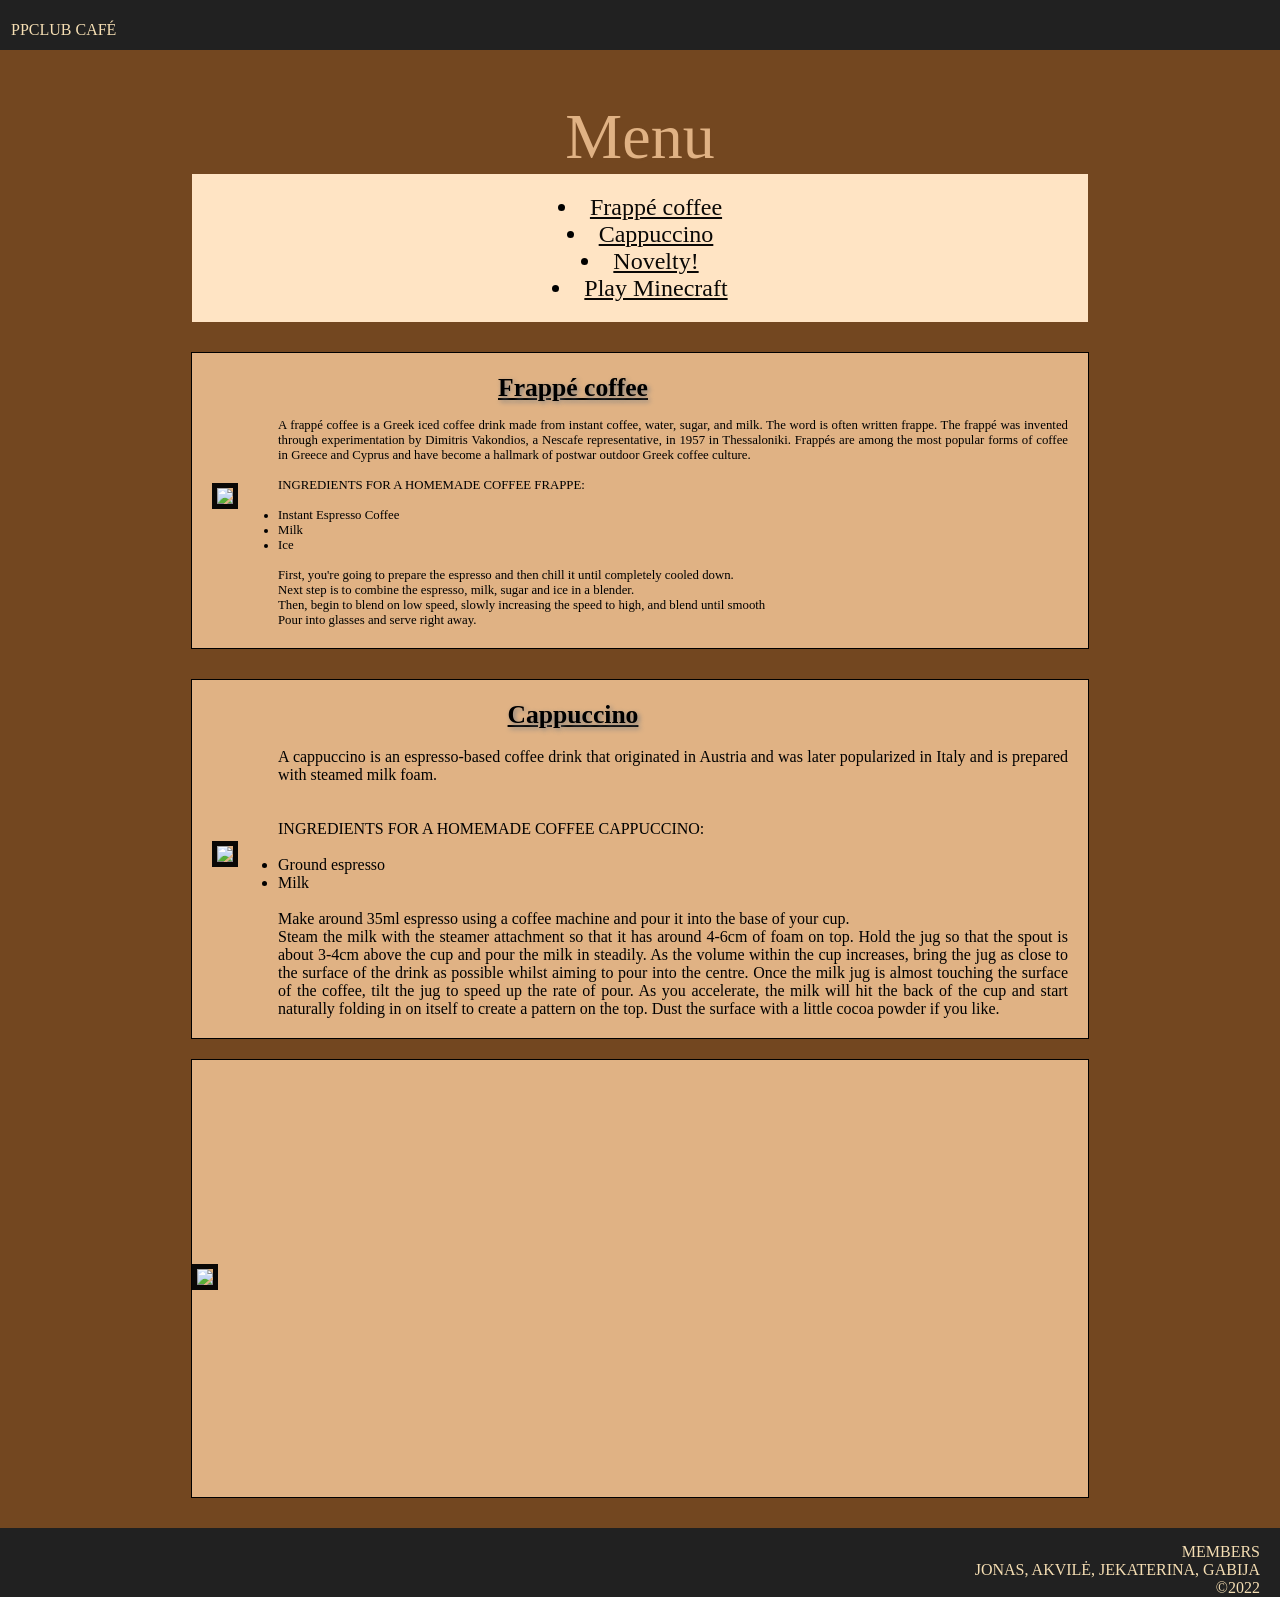
==== commit 65ba6be9: "Add Minecraft implementation in JavaScript" ====
--- a/index.html
+++ b/index.html
@@ -1,127 +1,129 @@
-<!DOCTYPE html>
-<head>
-  <title>PP CLUB</title>
-  <link rel="stylesheet" href="./style.css">
-</head>
-<!-- CODE STARTS HERE-->
-<body id="body">
-  <div id="banner">
-    <div id="banner-content">
-      <p1 class="title">PPCLUB CAFÉ</p1>
-    </div>
-  </div>
-  <div id="main-content">
-    <div id="title-content">
-      <center>
-        <p1 id="menu" style="font-size: 5vw;">Menu</p1>
-      </center>
-    </div>
-    
-<!-- TOC start -->    
-    <div id="toc_container">
-      <center>
-      <ul id="list_contents">
-          <font size="+2">
-            <li><a id="link" href="#First_Blog">Frappé coffee</a></li>
-            <li><a id="link" href="#Second_Blog">Cappuccino</a></li>
-             <li><a id="link" href="#Third_Blog"> Novelty!</a></li>
-          </font>
-        </ul>
-      </center>
-    </div>
-<!-- TOC end -->
-
-  </div>
-<!-- Blog Posts start -->
-  <div id="paragraph">
-    
-    <div class="paragraph">
-      <div id="photo-div">
-        <img src=" https://www.coffeefriend.co.uk/app/uploads/2021/01/Frappe-virselis.jpg" id="photo"/>
-      </div>
-        <div class="text" style="font-size: 1vw;">
-          <h1 id="First_Blog"style="font-size: 2vw;">Frappé coffee</h1><br>
-          <p1>
-            A frappé coffee is a Greek iced coffee drink made from instant coffee, water, sugar, and milk. The word is often written frappe.
-            The frappé was invented through experimentation by Dimitris Vakondios,
-            a Nescafe representative, in 1957 in Thessaloniki. Frappés are among the most popular
-            forms of coffee in Greece and Cyprus and have become
-            a hallmark of postwar outdoor Greek coffee culture. <br>
-            <br> INGREDIENTS FOR A HOMEMADE COFFEE FRAPPE: <br>
-            <br>
-            <ul>
-              <li>Instant Espresso Coffee</li>
-              <li>Milk</li>
-              <li>Ice</li>
-            </ul> 
-            <br> First, you’re going to prepare the espresso and then chill it until completely cooled down.
-            <br> Next step is to combine the espresso, milk, sugar and ice in a blender.
-            <br>
-            Then, begin to blend on low speed, slowly increasing the speed to high, and blend until smooth
-            <br>
-            Pour into glasses and serve right away.
-          </p1>
-        </div>
-      </div>
-    </div>
-  </div>
-  <div id="paragraph">
-    <div class="paragraph">
-      <div id="photo-div"> 
-        <img src="https://www.chefkunalkapur.com/wp-content/uploads/2021/11/3F3A2066-copy-scaled-e1637050160918.jpg?v=1637050104" id="photo"/>
-      </div>
-      <div class="text">
-        <h1 id="Second_Blog"> <h1 style="font-size: 2vw;">Cappuccino</h1> <br>
-        <p1>
-          A cappuccino is an espresso-based coffee drink that originated
-          in Austria and was later popularized in Italy and
-          is prepared with steamed milk foam.
-          <br> <br> 
-          <br>INGREDIENTS FOR A HOMEMADE COFFEE CAPPUCCINO: <br> <br>
-          <ul>
-            <li>Ground espresso</li>
-            <li>Milk</li>
-          </ul>
-          <br> Make around 35ml espresso using a coffee machine and pour it into the base of your cup.
-          <br> Steam the milk with the steamer attachment so that it has around 4-6cm of foam on top.
-          Hold the jug so that the spout is about 3-4cm above the cup and pour the milk in steadily.
-          As the volume within the cup increases, bring the jug as close to the surface of the drink as possible
-          whilst aiming to pour into the centre. Once the milk jug is almost touching the surface of the coffee,
-          tilt the jug to speed up the rate of pour. As you accelerate, the milk will hit the back of the cup and start naturally folding
-          in on itself to create a pattern on the top.
-          Dust the surface with a little cocoa powder if you like.
-        </p1>
-      </div>
-    </div>
-  </div>
-  <div class="movingphoto">
-    <div class="movedphoto">
-      <img id="Third_Blog" class="photo" src="https://upload.wikimedia.org/wikipedia/commons/c/c2/Marocchino_%2826440403402%29.jpg">
-    </div>
-    <div class="caption">
-      <h1>Marocchino</h1><br>
-      <p1>Marocchino is a coffee drink created in Alessandria, Italy.<br> <br>
-        INGREDIENTS FOR A HOMEMADE COFFEE MAROCHINO: <br> <br>
-      </p1>
-      <ul>
-        <li> 1 shot illy espresso</li>
-        <li>2-3 tsp (10-15 ml) hot chocolate</li>
-        <li>1 scant oz (25 ml) fresh whole milk</li>
-        <li>Cocoa powder</li>
-      </ul>
-      <br>Prepare the hot chocolate in a small pitcher and pour it into the serving glass.
-      <br>Prepare the espresso directly into the same glass, adding it to the hot chocolate.
-      <br>Dust the mixture with a fine layer of cocoa powder.
-      <br>Foam the milk in a steaming pitcher, using the steam wand of your espresso machine.
-      <br>Gently pour the foam on top of the coffee/hot chocolate mixture and serve.
-    </div>
-  </div>
-<!-- Blog Posts End-->
-
-<!-- Bottom Black Bar-->
-  <div id="bottom_bar">
-    <p1 style="padding-right:20px">MEMBERS</p1> <br>
-    <p2 style="padding-right:20px">JONAS, AKVILĖ, JEKATERINA, GABIJA</p2><br>
-    <p3 style="padding-right:20px">©2022</p3>
-  </div>
-</body>+<!DOCTYPE html>
+<head>
+  <title>PP CLUB</title>
+  <link rel="stylesheet" href="./style.css">
+  <link rel="icon" type="image/x-icon" href="https://freepngimg.com/download/coffee/31398-5-coffee-logo-image.png">
+</head>
+<!-- CODE STARTS HERE-->
+<body id="body">
+  <div id="banner">
+    <div id="banner-content">
+      <p1 class="title">PPCLUB CAFÉ</p1>
+    </div>
+  </div>
+  <div id="main-content">
+    <div id="title-content">
+      <center>
+        <p1 id="menu" style="font-size: 5vw;">Menu</p1>
+      </center>
+    </div>
+    
+<!-- TOC start -->    
+    <div id="toc_container">
+      <center>
+      <ul id="list_contents">
+          <font size="+2">
+            <li><a id="link" href="#First_Blog">Frappé coffee</a></li>
+            <li><a id="link" href="#Second_Blog">Cappuccino</a></li>
+            <li><a id="link" href="#Third_Blog"> Novelty!</a></li>
+            <li><a id="link" href="minecraft.html">Play Minecraft</a></li>
+          </font>
+        </ul>
+      </center>
+    </div>
+<!-- TOC end -->
+
+  </div>
+<!-- Blog Posts start -->
+  <div id="paragraph">
+    
+    <div class="paragraph">
+      <div id="photo-div">
+        <img src=" https://www.coffeefriend.co.uk/app/uploads/2021/01/Frappe-virselis.jpg" id="photo"/>
+      </div>
+        <div class="text" style="font-size: 1vw;">
+          <h1 id="First_Blog"style="font-size: 2vw;">Frappé coffee</h1><br>
+          <p1>
+            A frappé coffee is a Greek iced coffee drink made from instant coffee, water, sugar, and milk. The word is often written frappe.
+            The frappé was invented through experimentation by Dimitris Vakondios,
+            a Nescafe representative, in 1957 in Thessaloniki. Frappés are among the most popular
+            forms of coffee in Greece and Cyprus and have become
+            a hallmark of postwar outdoor Greek coffee culture. <br>
+            <br> INGREDIENTS FOR A HOMEMADE COFFEE FRAPPE: <br>
+            <br>
+            <ul>
+              <li>Instant Espresso Coffee</li>
+              <li>Milk</li>
+              <li>Ice</li>
+            </ul> 
+            <br> First, you're going to prepare the espresso and then chill it until completely cooled down.
+            <br> Next step is to combine the espresso, milk, sugar and ice in a blender.
+            <br>
+            Then, begin to blend on low speed, slowly increasing the speed to high, and blend until smooth
+            <br>
+            Pour into glasses and serve right away.
+          </p1>
+        </div>
+      </div>
+    </div>
+  </div>
+  <div id="paragraph">
+    <div class="paragraph">
+      <div id="photo-div"> 
+        <img src="https://www.chefkunalkapur.com/wp-content/uploads/2021/11/3F3A2066-copy-scaled-e1637050160918.jpg?v=1637050104" id="photo"/>
+      </div>
+      <div class="text">
+        <h1 id="Second_Blog"> <h1 style="font-size: 2vw;">Cappuccino</h1> <br>
+        <p1>
+          A cappuccino is an espresso-based coffee drink that originated
+          in Austria and was later popularized in Italy and
+          is prepared with steamed milk foam.
+          <br> <br> 
+          <br>INGREDIENTS FOR A HOMEMADE COFFEE CAPPUCCINO: <br> <br>
+          <ul>
+            <li>Ground espresso</li>
+            <li>Milk</li>
+          </ul>
+          <br> Make around 35ml espresso using a coffee machine and pour it into the base of your cup.
+          <br> Steam the milk with the steamer attachment so that it has around 4-6cm of foam on top.
+          Hold the jug so that the spout is about 3-4cm above the cup and pour the milk in steadily.
+          As the volume within the cup increases, bring the jug as close to the surface of the drink as possible
+          whilst aiming to pour into the centre. Once the milk jug is almost touching the surface of the coffee,
+          tilt the jug to speed up the rate of pour. As you accelerate, the milk will hit the back of the cup and start naturally folding
+          in on itself to create a pattern on the top.
+          Dust the surface with a little cocoa powder if you like.
+        </p1>
+      </div>
+    </div>
+  </div>
+  <div class="movingphoto">
+    <div class="movedphoto">
+      <img id="Third_Blog" class="photo" src="https://upload.wikimedia.org/wikipedia/commons/c/c2/Marocchino_%2826440403402%29.jpg">
+    </div>
+    <div class="caption">
+      <h1>Marocchino</h1><br>
+      <p1>Marocchino is a coffee drink created in Alessandria, Italy.<br> <br>
+        INGREDIENTS FOR A HOMEMADE COFFEE MAROCHINO: <br> <br>
+      </p1>
+      <ul>
+        <li> 1 shot illy espresso</li>
+        <li>2-3 tsp (10-15 ml) hot chocolate</li>
+        <li>1 scant oz (25 ml) fresh whole milk</li>
+        <li>Cocoa powder</li>
+      </ul>
+      <br>Prepare the hot chocolate in a small pitcher and pour it into the serving glass.
+      <br>Prepare the espresso directly into the same glass, adding it to the hot chocolate.
+      <br>Dust the mixture with a fine layer of cocoa powder.
+      <br>Foam the milk in a steaming pitcher, using the steam wand of your espresso machine.
+      <br>Gently pour the foam on top of the coffee/hot chocolate mixture and serve.
+    </div>
+  </div>
+<!-- Blog Posts End-->
+
+<!-- Bottom Black Bar-->
+  <div id="bottom_bar">
+    <p1 style="padding-right:20px">MEMBERS</p1> <br>
+    <p2 style="padding-right:20px">JONAS, AKVILĖ, JEKATERINA, GABIJA</p2><br>
+    <p3 style="padding-right:20px">©2022</p3>
+  </div>
+</body>
--- a/style.css
+++ b/style.css
@@ -60,7 +60,7 @@
     border-color: var(--photo-border-color);
     border-width: 5px;
     border-style: solid;
-     margin-right: 10 px;
+    margin-right: 10 px;
 }
 
 div#blog-title {
